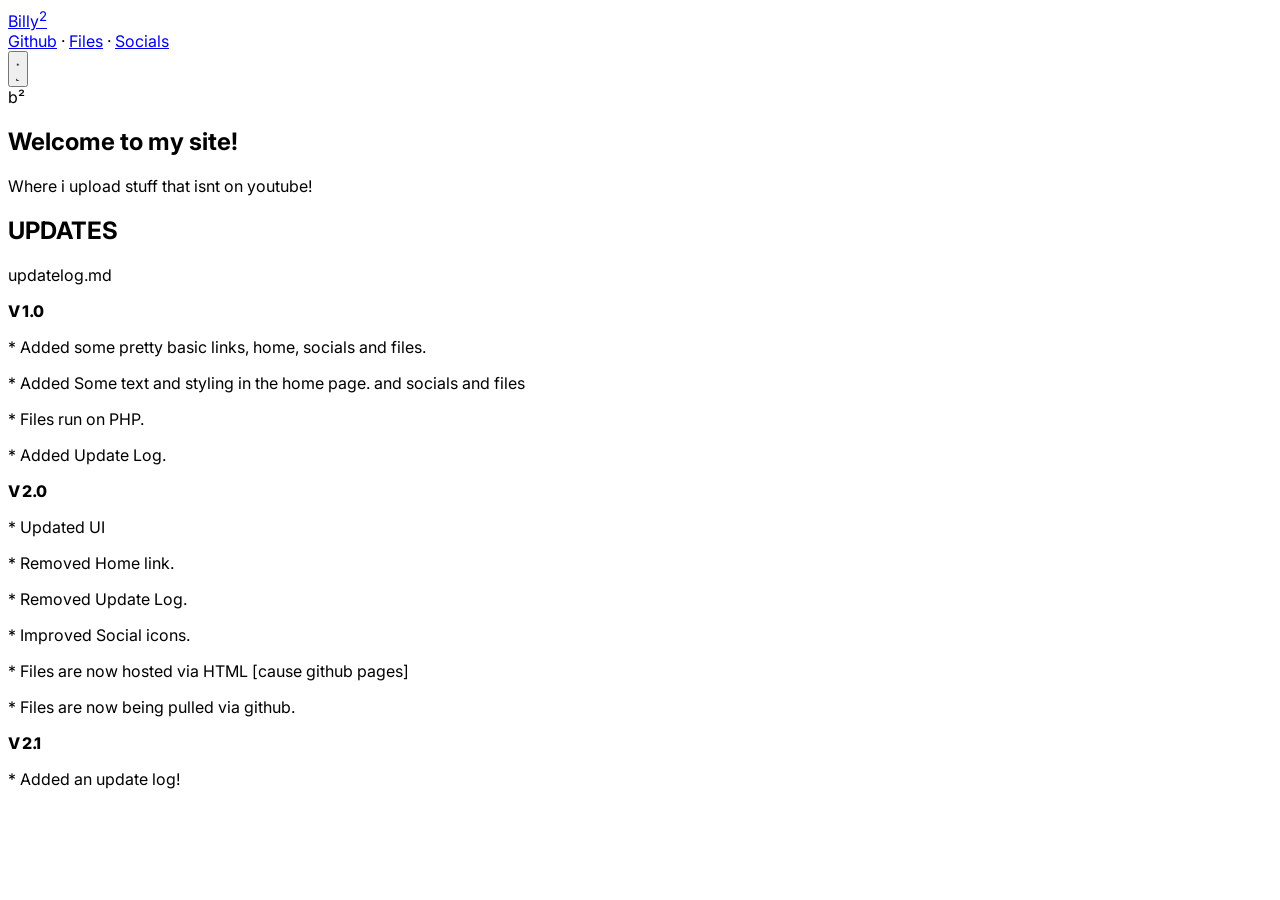
==== index.html @ 7a4f821d "Update index.html with structural changes and comments Refactor HTML structure and improve comments " ====
<!DOCTYPE html>
<html lang="en" class="dark">
<head>
  <meta charset="UTF-8">
  <meta name="viewport" content="width=device-width, initial-scale=1.0">
  <title>Billy² · Home</title>
  <link rel="preconnect" href="https://fonts.googleapis.com">
  <link rel="preconnect" href="https://fonts.gstatic.com" crossorigin>
  <link href="https://fonts.googleapis.com/css2?family=Inter:wght@400;500;600;700;800;900&display=swap" rel="stylesheet">
  <script src="https://cdn.tailwindcss.com"></script>
  <script>
    tailwind.config = {
      darkMode: 'class'
    }
  </script>
  <script src="https://cdn.jsdelivr.net/npm/marked/marked.min.js"></script>
  <style>
    body {
      font-family: 'Inter', system-ui, -apple-system, sans-serif;
    }
    .nav-link {
      transition: opacity 0.2s ease;
    }
    .nav-link:hover {
      opacity: 0.75;
      text-decoration: underline;
    }
    .md-content h1, .md-content h2, .md-content h3 {
      font-weight: 800;
      letter-spacing: -0.025em;
      margin-top: 1rem;
      margin-bottom: 0.375rem;
    }
    .md-content h1 { font-size: 1.125rem; }
    .md-content h2 { font-size: 1rem; }
    .md-content ul {
      list-style-type: disc;
      padding-left: 1.25rem;
      margin-top: 0.25rem;
      margin-bottom: 0.75rem;
    }
    .md-content li {
      margin-bottom: 0.25rem;
      font-size: 0.875rem;
      line-height: 1.5;
    }
  </style>
</head>
<body class="min-h-screen flex flex-col bg-white text-black dark:bg-[#0d0f12] dark:text-white transition-colors duration-200 antialiased">
  
  <!-- Header / Top Bar -->
  <header class="w-full bg-black text-white px-4 sm:px-8 py-2.5 flex flex-row justify-between items-center border-b border-zinc-800 shrink-0 select-none sticky top-0 z-50">
    <a href="https://nottheogbilly.qzz.io/" class="text-2xl sm:text-3xl font-black tracking-tight text-white hover:opacity-90 transition-opacity flex items-center">
      Billy<sup class="text-base sm:text-lg font-bold ml-0.5">2</sup>
    </a>
    <div class="flex items-center space-x-3 sm:space-x-4">
      <nav class="flex items-center space-x-2 sm:space-x-3 text-lg sm:text-xl font-normal text-white">
        <a href="https://github.com/nottheogbilly" target="_blank" rel="noopener noreferrer" class="nav-link">Github</a>
        <span class="text-zinc-500 select-none">·</span>
        <a href="https://nottheogbilly.qzz.io/files" class="nav-link">Files</a>
        <span class="text-zinc-500 select-none">·</span>
        <a href="https://nottheogbilly.qzz.io/socials" class="nav-link">Socials</a>
      </nav>

      <!-- Theme Toggle Button -->
      <button id="theme-toggle" type="button" aria-label="Toggle Theme" class="p-1.5 rounded-lg text-gray-300 hover:text-white hover:bg-zinc-800 focus:outline-none transition-colors">
        <svg id="theme-toggle-light-icon" class="w-5 h-5" fill="currentColor" viewBox="0 0 20 20">
          <path d="M10 2a1 1 0 011 1v1a1 1 0 11-2 0V3a1 1 0 011-1zm4 8a4 4 0 11-8 0 4 4 0 018 0zm-.464 4.95l.707.707a1 1 0 001.414-1.414l-.707-.707a1 1 0 00-1.414 1.414zm2.12-10.607a1 1 0 010 1.414l-.706.707a1 1 0 11-1.414-1.414l.707-.707a1 1 0 011.414 0zM17 11a1 1 0 100-2h-1a1 1 0 100 2h1zm-7 4a1 1 0 011 1v1a1 1 0 11-2 0v-1a1 1 0 011-1zM5.05 6.464A1 1 0 106.465 5.05l-.708-.707a1 1 0 00-1.414 1.414l.707.707zm1.414 8.486l-.707.707a1 1 0 01-1.414-1.414l.707-.707a1 1 0 011.414 1.414zM4 11a1 1 0 100-2H3a1 1 0 100 2h1z" fill-rule="evenodd" clip-rule="evenodd"></path>
        </svg>
        <svg id="theme-toggle-dark-icon" class="hidden w-5 h-5" fill="currentColor" viewBox="0 0 20 20">
          <path d="M17.293 13.293A8 8 0 016.707 2.707a8.001 8.001 0 1010.586 10.586z"></path>
        </svg>
      </button>
    </div>
  </header>

  <!-- Main Content Layout -->
  <main class="w-full max-w-7xl mx-auto flex-grow px-6 sm:px-12 py-10 sm:py-16">
    <div class="flex flex-col lg:flex-row items-start gap-10 lg:gap-12">
      
      <!-- LEFT: Hero Section -->
      <section class="w-full lg:w-1/2 flex flex-col justify-start">
        <div class="flex flex-col items-start gap-6">
          <div class="w-28 h-28 sm:w-36 sm:h-36 rounded-full border-4 border-[#3b82f6] flex items-center justify-center bg-[#1a1d24] text-white font-bold text-3xl shrink-0 overflow-hidden shadow-lg">
            <img
               src="https://nottheogbilly.qzz.io/assets/pfp.png"
               alt="Billy²"
               class="w-full h-full object-cover"
               onerror="this.style.display='none'; document.getElementById('avatar-fallback').classList.remove('hidden');"
            />
            <span id="avatar-fallback" class="hidden text-3xl font-black">b²</span>
          </div>
          
          <div>
            <h1 class="text-4xl sm:text-5xl lg:text-6xl font-black tracking-tight text-black dark:text-white mb-3 leading-tight">
              Welcome to my site!
            </h1>
            <p class="text-lg sm:text-xl text-gray-600 dark:text-gray-400 font-normal leading-relaxed">
              Where i upload stuff that isnt on youtube!
            </p>
          </div>
        </div>
      </section>

      <!-- RIGHT: Updates Box -->
      <aside class="w-full lg:w-1/2">
        <div class="p-5 sm:p-6 rounded-xl bg-gray-50 dark:bg-[#12141a] border border-black/10 dark:border-white/10 shadow-sm">
          <div class="flex items-center justify-between pb-3 mb-3 border-b border-black/10 dark:border-white/10">
            <h2 class="text-xs font-extrabold text-black dark:text-white uppercase tracking-wider">
              UPDATES
            </h2>
            <span class="text-[11px] text-gray-400 font-mono opacity-60">updatelog.md</span>
          </div>

          <!-- Dynamic Content -->
          <div id="updatelog-container" class="md-content text-gray-600 dark:text-gray-300 max-h-[480px] overflow-y-auto pr-2">
            <div class="flex items-center gap-2 text-xs text-gray-400 py-4">
              <div class="w-3.5 h-3.5 border-2 border-blue-500 border-t-transparent rounded-full animate-spin"></div>
              Loading updates...
            </div>
          </div>
        </div>
      </aside>

    </div>
  </main>

  <script>
    // Theme toggle initialization
    const themeToggleBtn = document.getElementById('theme-toggle');
    const darkIcon = document.getElementById('theme-toggle-dark-icon');
    const lightIcon = document.getElementById('theme-toggle-light-icon');

    const savedTheme = localStorage.getItem('color-theme');
    const isDark = savedTheme === 'dark' || (!savedTheme);

    if (isDark) {
      document.documentElement.classList.add('dark');
      lightIcon.classList.remove('hidden');
      darkIcon.classList.add('hidden');
    } else {
      document.documentElement.classList.remove('dark');
      darkIcon.classList.remove('hidden');
      lightIcon.classList.add('hidden');
    }

    themeToggleBtn.addEventListener('click', function() {
      if (document.documentElement.classList.contains('dark')) {
        document.documentElement.classList.remove('dark');
        localStorage.setItem('color-theme', 'light');
        lightIcon.classList.add('hidden');
        darkIcon.classList.remove('hidden');
      } else {
        document.documentElement.classList.add('dark');
        localStorage.setItem('color-theme', 'dark');
        darkIcon.classList.add('hidden');
        lightIcon.classList.remove('hidden');
      }
    });

    // Custom format parser for markdown headings & bulleted items
    function renderCustomLog(text) {
      const lines = text.split('\n');
      let html = '<div class="space-y-4">';
      let inList = false;

      lines.forEach(line => {
        const trimmed = line.trim();
        if (trimmed.startsWith('# ')) {
          if (inList) {
            html += '</ul>';
            inList = false;
          }
          html += `<h2 class="text-base font-bold text-black dark:text-white mt-4 mb-2">${trimmed.substring(2)}</h2>`;
        } else if (trimmed.startsWith('--')) {
          if (!inList) {
            html += '<ul class="list-disc pl-5 space-y-1 text-sm text-gray-600 dark:text-gray-400">';
            inList = true;
          }
          html += `<li>${trimmed.substring(2).trim()}</li>`;
        } else if (trimmed) {
          if (inList) {
            html += '</ul>';
            inList = false;
          }
          html += `<p class="text-sm text-gray-600 dark:text-gray-400 mb-2">${trimmed}</p>`;
        }
      });

      if (inList) {
        html += '</ul>';
      }
      html += '</div>';
      return html;
    }

    // Dynamic Markdown Fetcher with local & remote fallback
    async function fetchUpdateLog() {
      const container = document.getElementById('updatelog-container');
      const endpoints = [
        'https://nottheogbilly.qzz.io/assets/updatelog.md',
        'assets/updatelog.md',
        'https://raw.githubusercontent.com/nottheogbilly/nottheogbilly.github.io/main/assets/updatelog.md'
      ];

      let markdownText = null;

      for (const url of endpoints) {
        try {
          const res = await fetch(url);
          if (res.ok) {
            markdownText = await res.text();
            break;
          }
        } catch (e) {
          // Fallback to next endpoint
        }
      }

      const defaultMarkdown = `# it didnt load, contact **billy@nottheogbilly.qzz.io to fix it.`;

      const contentToRender = markdownText || defaultMarkdown;
      container.innerHTML = renderCustomLog(contentToRender);
    }

    fetchUpdateLog();
  </script>
</body>
</html>
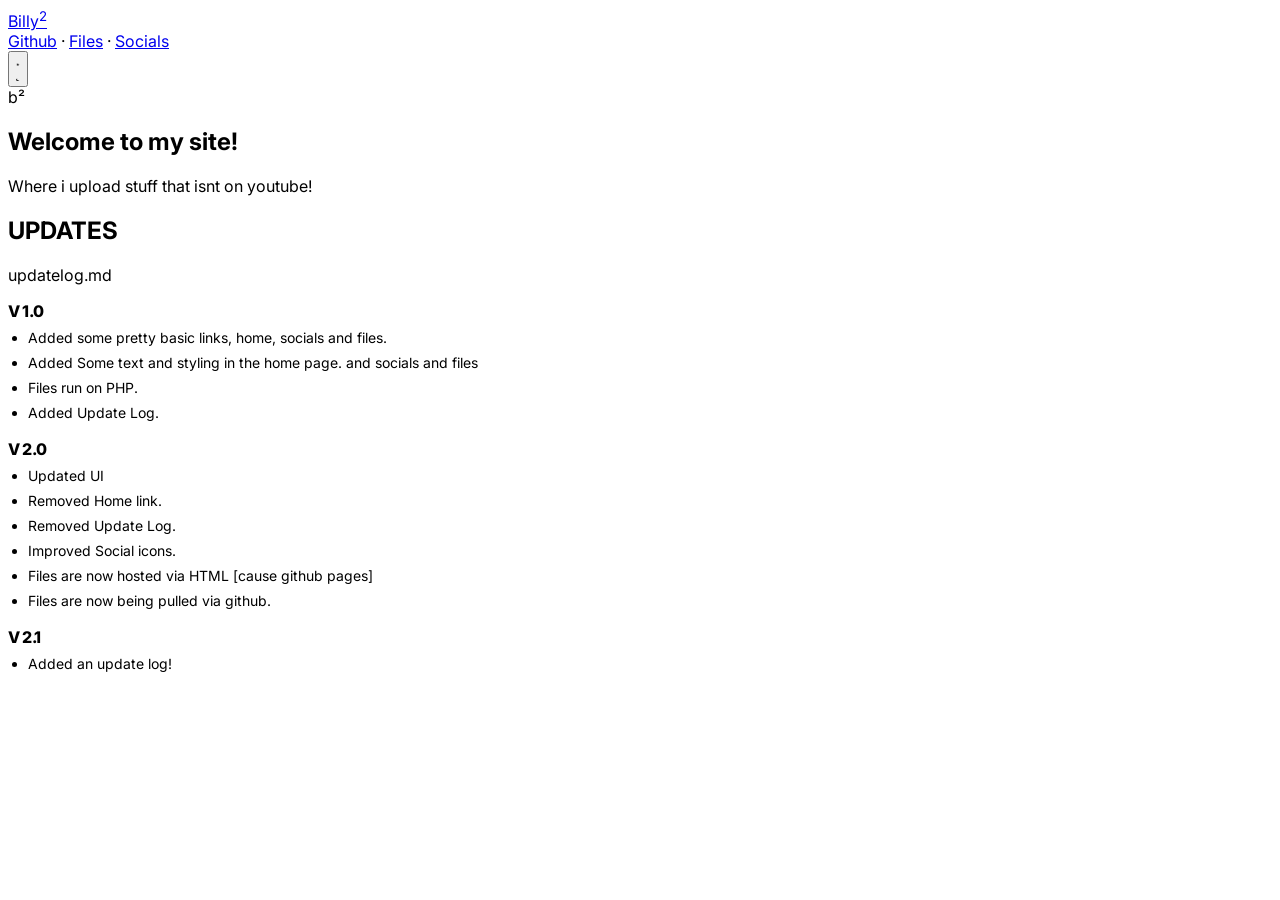
==== commit 4c82c119: "Refactor layout and update bullet list parser" ====
--- a/index.html
+++ b/index.html
@@ -75,35 +75,33 @@
   </header>
 
   <!-- Main Content Layout -->
-  <main class="w-full max-w-7xl mx-auto flex-grow px-6 sm:px-12 py-10 sm:py-16">
-    <div class="flex flex-col lg:flex-row items-start gap-10 lg:gap-12">
+  <main class="w-full max-w-[1500px] mx-auto flex-grow px-6 sm:px-12 py-10 sm:py-16">
+    <div class="flex flex-col lg:flex-row justify-between items-start gap-12 lg:gap-16">
       
-      <!-- LEFT: Hero Section -->
-      <section class="w-full lg:w-1/2 flex flex-col justify-start">
-        <div class="flex flex-col items-start gap-6">
-          <div class="w-28 h-28 sm:w-36 sm:h-36 rounded-full border-4 border-[#3b82f6] flex items-center justify-center bg-[#1a1d24] text-white font-bold text-3xl shrink-0 overflow-hidden shadow-lg">
-            <img
-               src="https://nottheogbilly.qzz.io/assets/pfp.png"
-               alt="Billy²"
-               class="w-full h-full object-cover"
-               onerror="this.style.display='none'; document.getElementById('avatar-fallback').classList.remove('hidden');"
-            />
-            <span id="avatar-fallback" class="hidden text-3xl font-black">b²</span>
-          </div>
-          
-          <div>
-            <h1 class="text-4xl sm:text-5xl lg:text-6xl font-black tracking-tight text-black dark:text-white mb-3 leading-tight">
-              Welcome to my site!
-            </h1>
-            <p class="text-lg sm:text-xl text-gray-600 dark:text-gray-400 font-normal leading-relaxed">
-              Where i upload stuff that isnt on youtube!
-            </p>
-          </div>
+      <!-- LEFT: Hero Section (Fixed Side-by-side Layout) -->
+      <section class="w-full lg:w-7/12 flex flex-col sm:flex-row items-start sm:items-center gap-6 sm:gap-8 shrink-0">
+        <div class="w-28 h-28 sm:w-36 sm:h-36 rounded-full border-4 border-[#3b82f6] flex items-center justify-center bg-[#1a1d24] text-white font-bold text-3xl shrink-0 overflow-hidden shadow-lg">
+          <img
+             src="https://nottheogbilly.qzz.io/assets/pfp.png"
+             alt="Billy²"
+             class="w-full h-full object-cover"
+             onerror="this.style.display='none'; document.getElementById('avatar-fallback').classList.remove('hidden');"
+          />
+          <span id="avatar-fallback" class="hidden text-3xl font-black">b²</span>
+        </div>
+        
+        <div class="flex flex-col justify-center">
+          <h1 class="text-4xl sm:text-5xl lg:text-6xl font-black tracking-tight text-black dark:text-white mb-2 leading-tight">
+            Welcome to my site!
+          </h1>
+          <p class="text-lg sm:text-xl text-gray-600 dark:text-gray-400 font-normal leading-relaxed">
+            Where i upload stuff that isnt on youtube!
+          </p>
         </div>
       </section>
 
-      <!-- RIGHT: Updates Box -->
-      <aside class="w-full lg:w-1/2">
+      <!-- RIGHT: Updates Box (Pushed to the corner) -->
+      <aside class="w-full lg:w-4/12 ml-auto">
         <div class="p-5 sm:p-6 rounded-xl bg-gray-50 dark:bg-[#12141a] border border-black/10 dark:border-white/10 shadow-sm">
           <div class="flex items-center justify-between pb-3 mb-3 border-b border-black/10 dark:border-white/10">
             <h2 class="text-xs font-extrabold text-black dark:text-white uppercase tracking-wider">
@@ -158,7 +156,7 @@
       }
     });
 
-    // Custom format parser for markdown headings & bulleted items
+    // Custom format parser supporting both -- and * bullet formats
     function renderCustomLog(text) {
       const lines = text.split('\n');
       let html = '<div class="space-y-4">';
@@ -172,12 +170,13 @@
             inList = false;
           }
           html += `<h2 class="text-base font-bold text-black dark:text-white mt-4 mb-2">${trimmed.substring(2)}</h2>`;
-        } else if (trimmed.startsWith('--')) {
+        } else if (trimmed.startsWith('--') || trimmed.startsWith('* ')) {
           if (!inList) {
             html += '<ul class="list-disc pl-5 space-y-1 text-sm text-gray-600 dark:text-gray-400">';
             inList = true;
           }
-          html += `<li>${trimmed.substring(2).trim()}</li>`;
+          const bulletText = trimmed.startsWith('--') ? trimmed.substring(2).trim() : trimmed.substring(2).trim();
+          html += `<li>${bulletText}</li>`;
         } else if (trimmed) {
           if (inList) {
             html += '</ul>';
@@ -194,7 +193,7 @@
       return html;
     }
 
-    // Dynamic Markdown Fetcher with local & remote fallback
+    // Dynamic Markdown Fetcher
     async function fetchUpdateLog() {
       const container = document.getElementById('updatelog-container');
       const endpoints = [
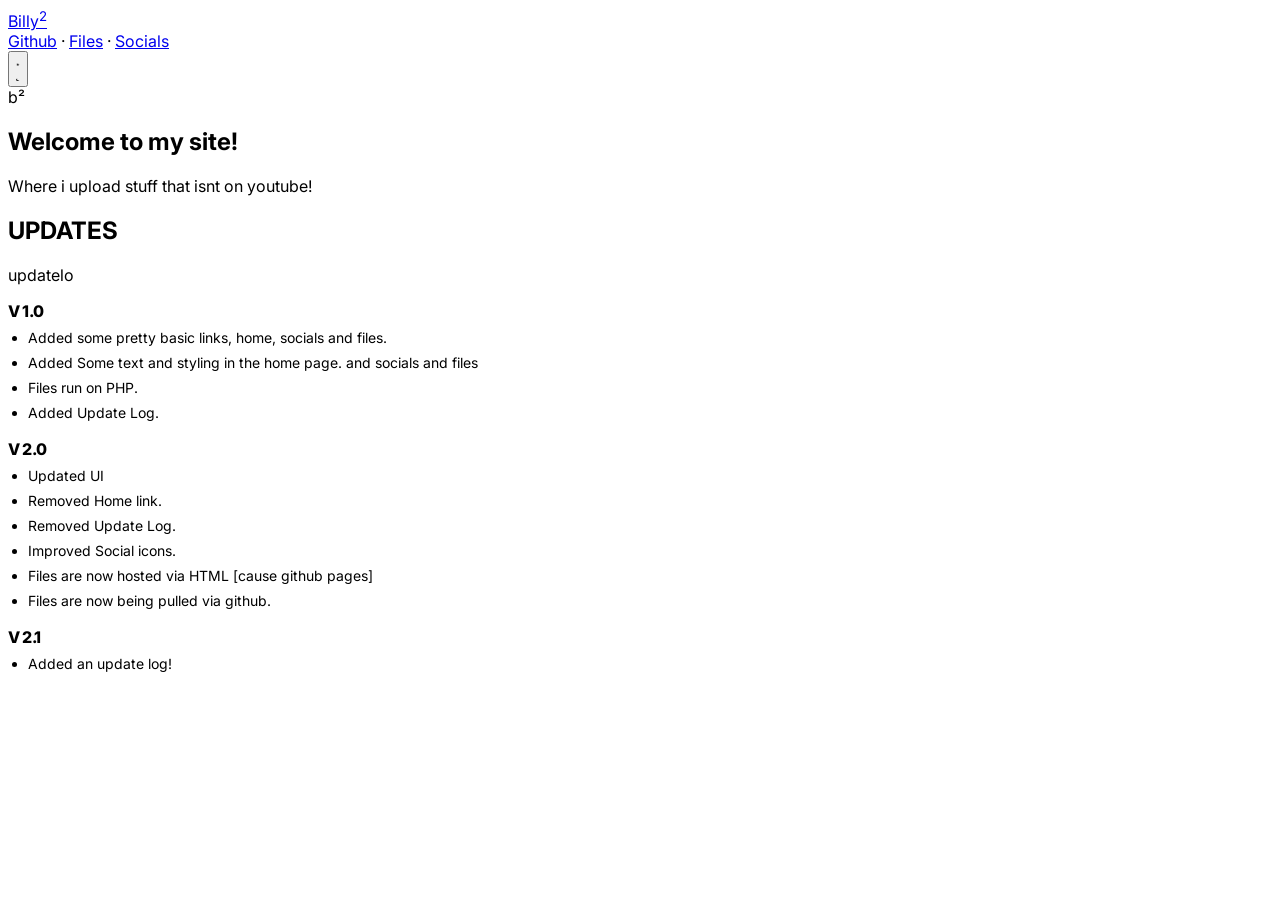
==== commit 9bc34c0b: "Fix typo in updates section of index.html" ====
--- a/index.html
+++ b/index.html
@@ -107,7 +107,7 @@
             <h2 class="text-xs font-extrabold text-black dark:text-white uppercase tracking-wider">
               UPDATES
             </h2>
-            <span class="text-[11px] text-gray-400 font-mono opacity-60">updatelog.md</span>
+            <span class="text-[11px] text-gray-400 font-mono opacity-60">updatelo</span>
           </div>
 
           <!-- Dynamic Content -->
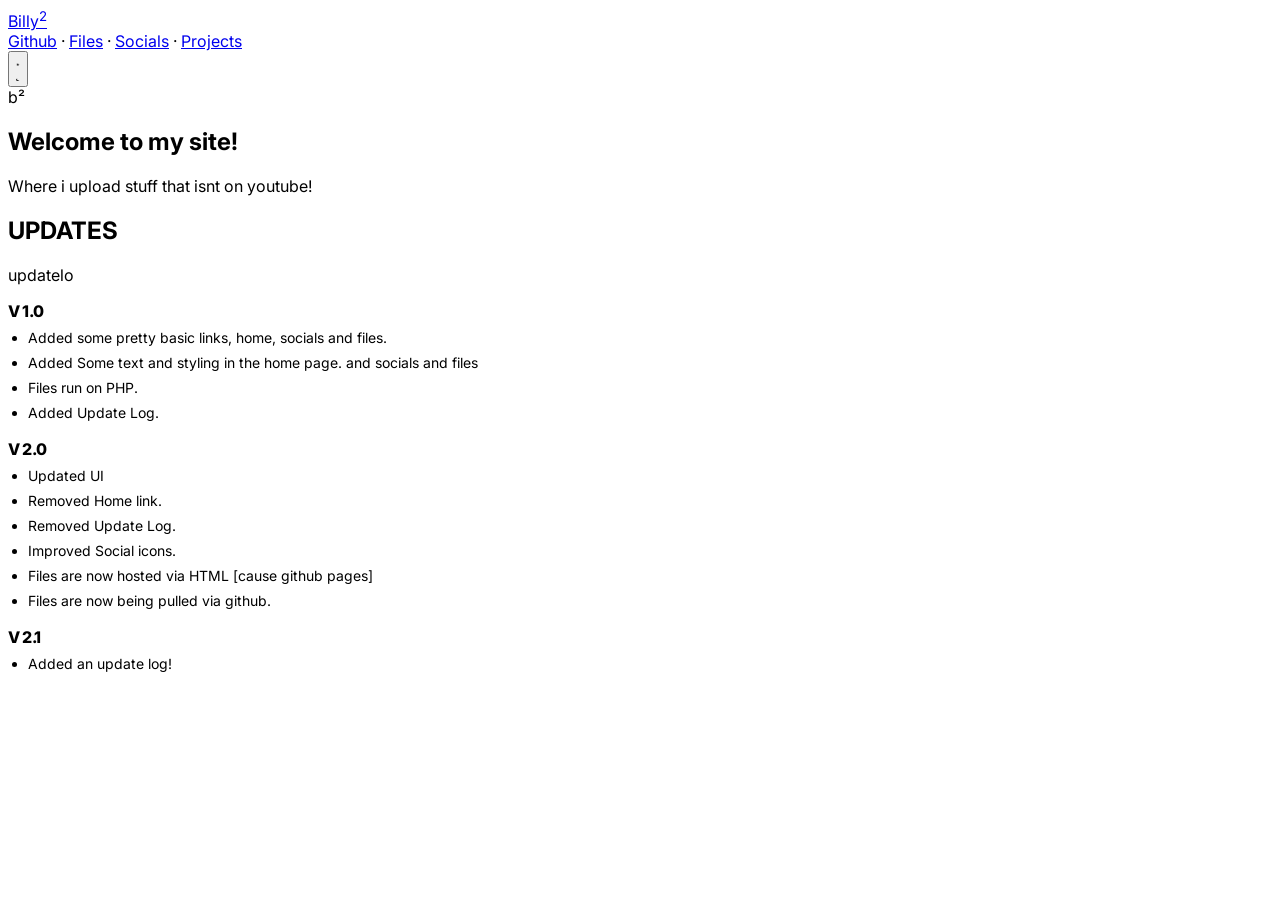
==== commit a215fa4d: "Add Projects navigation" ====
--- a/index.html
+++ b/index.html
@@ -60,6 +60,8 @@
         <a href="https://nottheogbilly.qzz.io/files" class="nav-link">Files</a>
         <span class="text-zinc-500 select-none">·</span>
         <a href="https://nottheogbilly.qzz.io/socials" class="nav-link">Socials</a>
+        <span class="text-zinc-500 select-none">·</span>
+        <a href="https://nottheogbilly.qzz.io/projects" class="nav-link">Projects</a>
       </nav>
 
       <!-- Theme Toggle Button -->
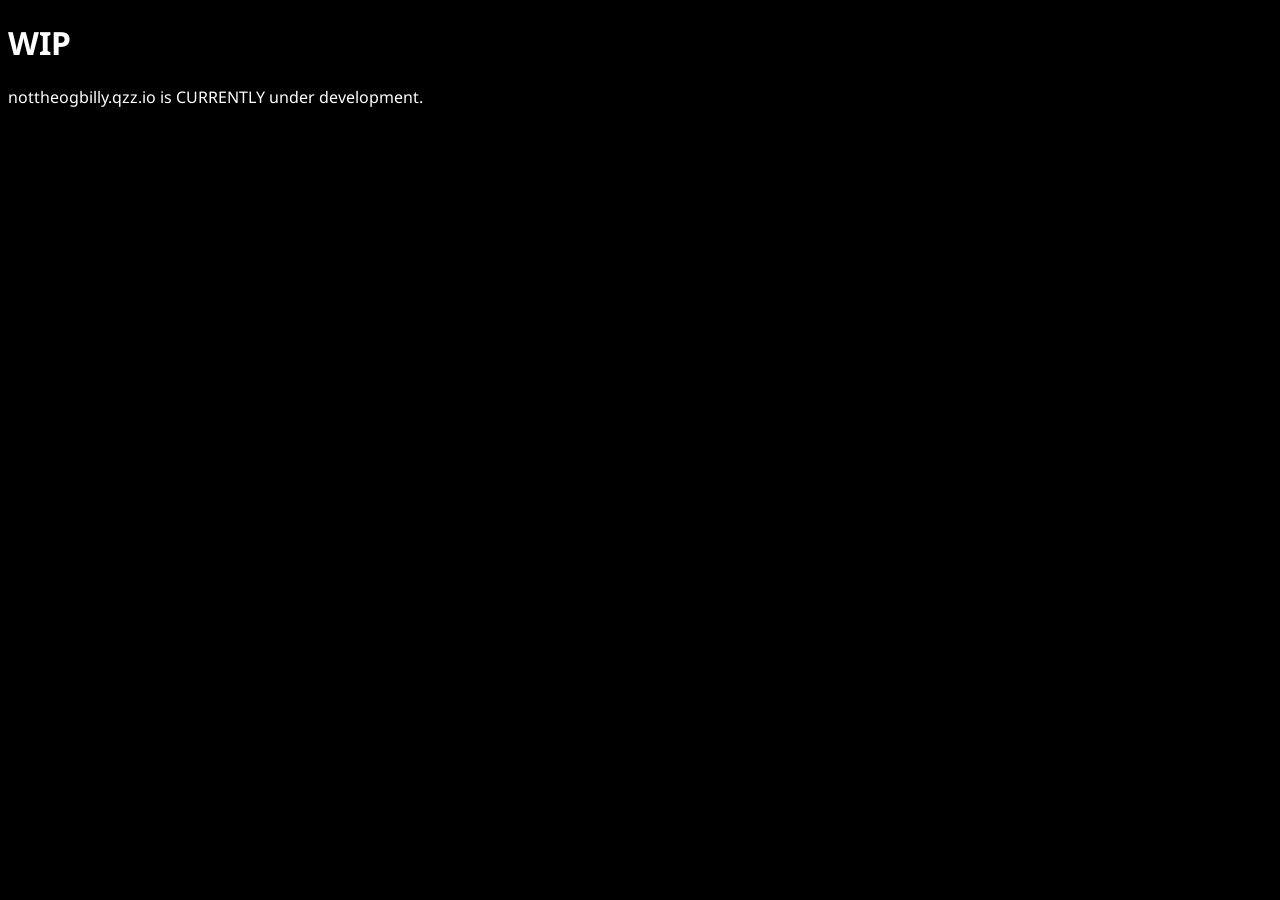
==== commit 4b2f36cd: "WIP" ====
--- a/index.html
+++ b/index.html
@@ -1,230 +1,16 @@
 <!DOCTYPE html>
-<html lang="en" class="dark">
+<html>
 <head>
-  <meta charset="UTF-8">
-  <meta name="viewport" content="width=device-width, initial-scale=1.0">
-  <title>Billy² · Home</title>
-  <link rel="preconnect" href="https://fonts.googleapis.com">
-  <link rel="preconnect" href="https://fonts.gstatic.com" crossorigin>
-  <link href="https://fonts.googleapis.com/css2?family=Inter:wght@400;500;600;700;800;900&display=swap" rel="stylesheet">
-  <script src="https://cdn.tailwindcss.com"></script>
-  <script>
-    tailwind.config = {
-      darkMode: 'class'
-    }
-  </script>
-  <script src="https://cdn.jsdelivr.net/npm/marked/marked.min.js"></script>
-  <style>
-    body {
-      font-family: 'Inter', system-ui, -apple-system, sans-serif;
-    }
-    .nav-link {
-      transition: opacity 0.2s ease;
-    }
-    .nav-link:hover {
-      opacity: 0.75;
-      text-decoration: underline;
-    }
-    .md-content h1, .md-content h2, .md-content h3 {
-      font-weight: 800;
-      letter-spacing: -0.025em;
-      margin-top: 1rem;
-      margin-bottom: 0.375rem;
-    }
-    .md-content h1 { font-size: 1.125rem; }
-    .md-content h2 { font-size: 1rem; }
-    .md-content ul {
-      list-style-type: disc;
-      padding-left: 1.25rem;
-      margin-top: 0.25rem;
-      margin-bottom: 0.75rem;
-    }
-    .md-content li {
-      margin-bottom: 0.25rem;
-      font-size: 0.875rem;
-      line-height: 1.5;
-    }
-  </style>
+	<meta charset="utf-8">
+	<meta name="viewport" content="width=device-width, initial-scale=1">
+	<link rel="preconnect" href="https://fonts.googleapis.com">
+	<link rel="preconnect" href="https://fonts.gstatic.com" crossorigin>
+	<link href="https://fonts.googleapis.com/css2?family=Noto+Sans:ital@0;1&display=swap" rel="stylesheet">
+	<link rel="stylesheet" href="style.css">
+	<title>WIP</title>
 </head>
-<body class="min-h-screen flex flex-col bg-white text-black dark:bg-[#0d0f12] dark:text-white transition-colors duration-200 antialiased">
-  
-  <!-- Header / Top Bar -->
-  <header class="w-full bg-black text-white px-4 sm:px-8 py-2.5 flex flex-row justify-between items-center border-b border-zinc-800 shrink-0 select-none sticky top-0 z-50">
-    <a href="https://nottheogbilly.qzz.io/" class="text-2xl sm:text-3xl font-black tracking-tight text-white hover:opacity-90 transition-opacity flex items-center">
-      Billy<sup class="text-base sm:text-lg font-bold ml-0.5">2</sup>
-    </a>
-    <div class="flex items-center space-x-3 sm:space-x-4">
-      <nav class="flex items-center space-x-2 sm:space-x-3 text-lg sm:text-xl font-normal text-white">
-        <a href="https://github.com/nottheogbilly" target="_blank" rel="noopener noreferrer" class="nav-link">Github</a>
-        <span class="text-zinc-500 select-none">·</span>
-        <a href="https://nottheogbilly.qzz.io/files" class="nav-link">Files</a>
-        <span class="text-zinc-500 select-none">·</span>
-        <a href="https://nottheogbilly.qzz.io/socials" class="nav-link">Socials</a>
-        <span class="text-zinc-500 select-none">·</span>
-        <a href="https://nottheogbilly.qzz.io/projects" class="nav-link">Projects</a>
-      </nav>
-
-      <!-- Theme Toggle Button -->
-      <button id="theme-toggle" type="button" aria-label="Toggle Theme" class="p-1.5 rounded-lg text-gray-300 hover:text-white hover:bg-zinc-800 focus:outline-none transition-colors">
-        <svg id="theme-toggle-light-icon" class="w-5 h-5" fill="currentColor" viewBox="0 0 20 20">
-          <path d="M10 2a1 1 0 011 1v1a1 1 0 11-2 0V3a1 1 0 011-1zm4 8a4 4 0 11-8 0 4 4 0 018 0zm-.464 4.95l.707.707a1 1 0 001.414-1.414l-.707-.707a1 1 0 00-1.414 1.414zm2.12-10.607a1 1 0 010 1.414l-.706.707a1 1 0 11-1.414-1.414l.707-.707a1 1 0 011.414 0zM17 11a1 1 0 100-2h-1a1 1 0 100 2h1zm-7 4a1 1 0 011 1v1a1 1 0 11-2 0v-1a1 1 0 011-1zM5.05 6.464A1 1 0 106.465 5.05l-.708-.707a1 1 0 00-1.414 1.414l.707.707zm1.414 8.486l-.707.707a1 1 0 01-1.414-1.414l.707-.707a1 1 0 011.414 1.414zM4 11a1 1 0 100-2H3a1 1 0 100 2h1z" fill-rule="evenodd" clip-rule="evenodd"></path>
-        </svg>
-        <svg id="theme-toggle-dark-icon" class="hidden w-5 h-5" fill="currentColor" viewBox="0 0 20 20">
-          <path d="M17.293 13.293A8 8 0 016.707 2.707a8.001 8.001 0 1010.586 10.586z"></path>
-        </svg>
-      </button>
-    </div>
-  </header>
-
-  <!-- Main Content Layout -->
-  <main class="w-full max-w-[1500px] mx-auto flex-grow px-6 sm:px-12 py-10 sm:py-16">
-    <div class="flex flex-col lg:flex-row justify-between items-start gap-12 lg:gap-16">
-      
-      <!-- LEFT: Hero Section (Fixed Side-by-side Layout) -->
-      <section class="w-full lg:w-7/12 flex flex-col sm:flex-row items-start sm:items-center gap-6 sm:gap-8 shrink-0">
-        <div class="w-28 h-28 sm:w-36 sm:h-36 rounded-full border-4 border-[#3b82f6] flex items-center justify-center bg-[#1a1d24] text-white font-bold text-3xl shrink-0 overflow-hidden shadow-lg">
-          <img
-             src="https://nottheogbilly.qzz.io/assets/pfp.png"
-             alt="Billy²"
-             class="w-full h-full object-cover"
-             onerror="this.style.display='none'; document.getElementById('avatar-fallback').classList.remove('hidden');"
-          />
-          <span id="avatar-fallback" class="hidden text-3xl font-black">b²</span>
-        </div>
-        
-        <div class="flex flex-col justify-center">
-          <h1 class="text-4xl sm:text-5xl lg:text-6xl font-black tracking-tight text-black dark:text-white mb-2 leading-tight">
-            Welcome to my site!
-          </h1>
-          <p class="text-lg sm:text-xl text-gray-600 dark:text-gray-400 font-normal leading-relaxed">
-            Where i upload stuff that isnt on youtube!
-          </p>
-        </div>
-      </section>
-
-      <!-- RIGHT: Updates Box (Pushed to the corner) -->
-      <aside class="w-full lg:w-4/12 ml-auto">
-        <div class="p-5 sm:p-6 rounded-xl bg-gray-50 dark:bg-[#12141a] border border-black/10 dark:border-white/10 shadow-sm">
-          <div class="flex items-center justify-between pb-3 mb-3 border-b border-black/10 dark:border-white/10">
-            <h2 class="text-xs font-extrabold text-black dark:text-white uppercase tracking-wider">
-              UPDATES
-            </h2>
-            <span class="text-[11px] text-gray-400 font-mono opacity-60">updatelo</span>
-          </div>
-
-          <!-- Dynamic Content -->
-          <div id="updatelog-container" class="md-content text-gray-600 dark:text-gray-300 max-h-[480px] overflow-y-auto pr-2">
-            <div class="flex items-center gap-2 text-xs text-gray-400 py-4">
-              <div class="w-3.5 h-3.5 border-2 border-blue-500 border-t-transparent rounded-full animate-spin"></div>
-              Loading updates...
-            </div>
-          </div>
-        </div>
-      </aside>
-
-    </div>
-  </main>
-
-  <script>
-    // Theme toggle initialization
-    const themeToggleBtn = document.getElementById('theme-toggle');
-    const darkIcon = document.getElementById('theme-toggle-dark-icon');
-    const lightIcon = document.getElementById('theme-toggle-light-icon');
-
-    const savedTheme = localStorage.getItem('color-theme');
-    const isDark = savedTheme === 'dark' || (!savedTheme);
-
-    if (isDark) {
-      document.documentElement.classList.add('dark');
-      lightIcon.classList.remove('hidden');
-      darkIcon.classList.add('hidden');
-    } else {
-      document.documentElement.classList.remove('dark');
-      darkIcon.classList.remove('hidden');
-      lightIcon.classList.add('hidden');
-    }
-
-    themeToggleBtn.addEventListener('click', function() {
-      if (document.documentElement.classList.contains('dark')) {
-        document.documentElement.classList.remove('dark');
-        localStorage.setItem('color-theme', 'light');
-        lightIcon.classList.add('hidden');
-        darkIcon.classList.remove('hidden');
-      } else {
-        document.documentElement.classList.add('dark');
-        localStorage.setItem('color-theme', 'dark');
-        darkIcon.classList.add('hidden');
-        lightIcon.classList.remove('hidden');
-      }
-    });
-
-    // Custom format parser supporting both -- and * bullet formats
-    function renderCustomLog(text) {
-      const lines = text.split('\n');
-      let html = '<div class="space-y-4">';
-      let inList = false;
-
-      lines.forEach(line => {
-        const trimmed = line.trim();
-        if (trimmed.startsWith('# ')) {
-          if (inList) {
-            html += '</ul>';
-            inList = false;
-          }
-          html += `<h2 class="text-base font-bold text-black dark:text-white mt-4 mb-2">${trimmed.substring(2)}</h2>`;
-        } else if (trimmed.startsWith('--') || trimmed.startsWith('* ')) {
-          if (!inList) {
-            html += '<ul class="list-disc pl-5 space-y-1 text-sm text-gray-600 dark:text-gray-400">';
-            inList = true;
-          }
-          const bulletText = trimmed.startsWith('--') ? trimmed.substring(2).trim() : trimmed.substring(2).trim();
-          html += `<li>${bulletText}</li>`;
-        } else if (trimmed) {
-          if (inList) {
-            html += '</ul>';
-            inList = false;
-          }
-          html += `<p class="text-sm text-gray-600 dark:text-gray-400 mb-2">${trimmed}</p>`;
-        }
-      });
-
-      if (inList) {
-        html += '</ul>';
-      }
-      html += '</div>';
-      return html;
-    }
-
-    // Dynamic Markdown Fetcher
-    async function fetchUpdateLog() {
-      const container = document.getElementById('updatelog-container');
-      const endpoints = [
-        'https://nottheogbilly.qzz.io/assets/updatelog.md',
-        'assets/updatelog.md',
-        'https://raw.githubusercontent.com/nottheogbilly/nottheogbilly.github.io/main/assets/updatelog.md'
-      ];
-
-      let markdownText = null;
-
-      for (const url of endpoints) {
-        try {
-          const res = await fetch(url);
-          if (res.ok) {
-            markdownText = await res.text();
-            break;
-          }
-        } catch (e) {
-          // Fallback to next endpoint
-        }
-      }
-
-      const defaultMarkdown = `# it didnt load, contact **billy@nottheogbilly.qzz.io to fix it.`;
-
-      const contentToRender = markdownText || defaultMarkdown;
-      container.innerHTML = renderCustomLog(contentToRender);
-    }
-
-    fetchUpdateLog();
-  </script>
+<body>
+	<h1>WIP</h1>
+	<p>nottheogbilly.qzz.io is CURRENTLY under development.</p>
 </body>
-</html>
+</html>
--- a/style.css
+++ b/style.css
@@ -0,0 +1,10 @@
+body {
+	background-color: black;
+	color: white;
+	font-family: "Noto Sans", sans-serif;
+    font-optical-sizing: auto;
+    font-weight: 400;
+    font-style: normal;
+    font-variation-settings:
+      "wdth" 100;
+}
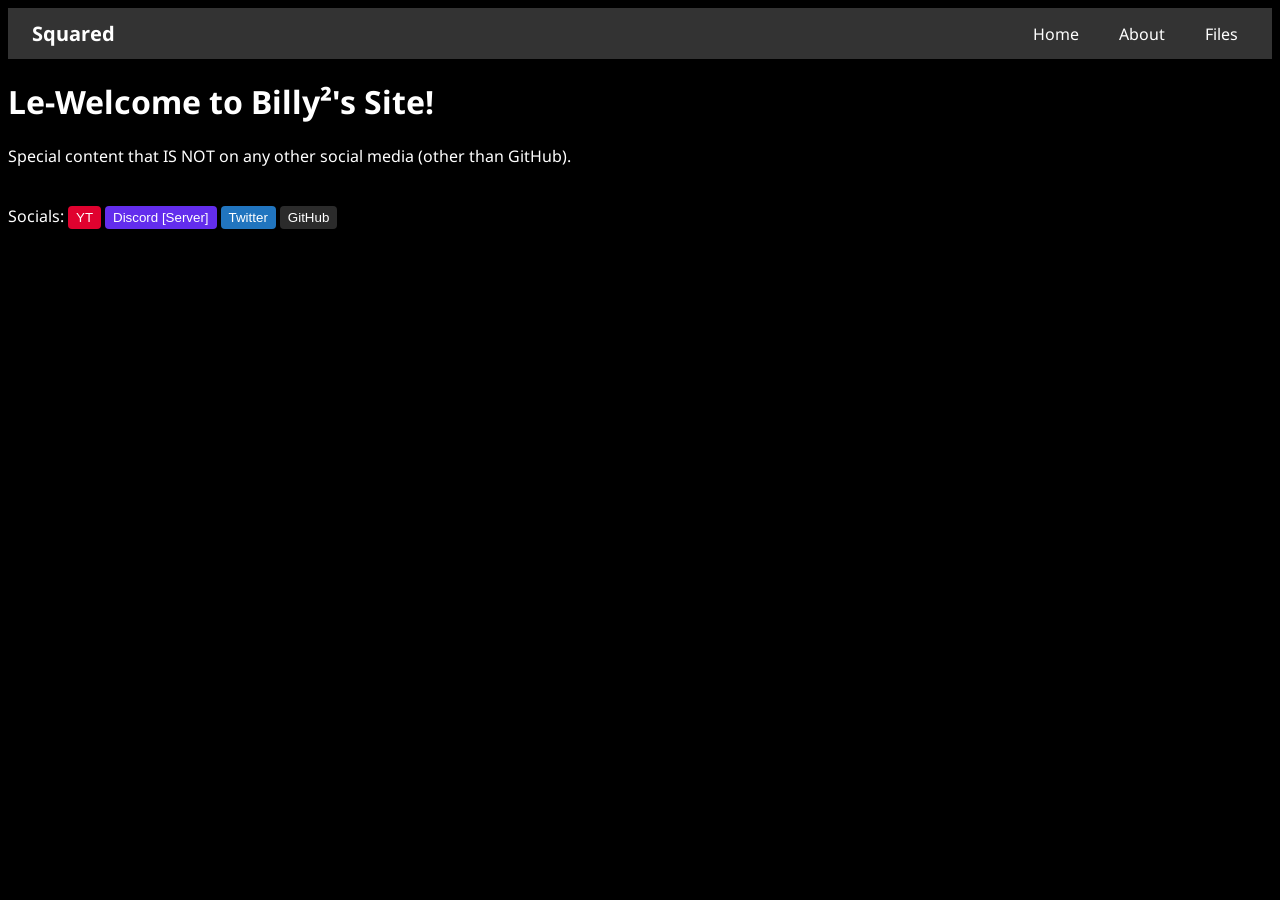
==== commit 21816314: "No actually #### the WIP, introducing Website" ====
--- a/index.html
+++ b/index.html
@@ -1,16 +1,45 @@
 <!DOCTYPE html>
-<html>
+<html lang="en">
 <head>
 	<meta charset="utf-8">
 	<meta name="viewport" content="width=device-width, initial-scale=1">
+
+	<title>Billy² - Home</title>
+	<meta property="og:site_name" content="Billy²" />
+
+	<script type="application/ld+json">
+	{
+		"@context": "https://schema.org",
+		"@type": "WebSite",
+		"name": "Billy²",
+		"alternateName": "BillySquared",
+		"url": "https://nottheogbilly.qzz.io/"
+	}
+	</script>
+
 	<link rel="preconnect" href="https://fonts.googleapis.com">
 	<link rel="preconnect" href="https://fonts.gstatic.com" crossorigin>
 	<link href="https://fonts.googleapis.com/css2?family=Noto+Sans:ital@0;1&display=swap" rel="stylesheet">
 	<link rel="stylesheet" href="style.css">
-	<title>WIP</title>
 </head>
 <body>
-	<h1>WIP</h1>
-	<p>nottheogbilly.qzz.io is CURRENTLY under development.</p>
+	<nav class="navbar">
+  		<a href="index.html" class="logo">Squared</a>
+  			<ul class="nav-links">
+			<li><a href="/">Home</a></li>
+			<li><a href="/about">About</a></li>
+			<li><a href="/files">Files</a></li>
+  			</ul>
+	</nav>
+
+	<h1>Le-Welcome to Billy²'s Site!</h1>
+	<p>Special content that IS NOT on any other social media (other than GitHub).</p>
+
+	<br>
+	<p style="display:inline;">Socials:</p>
+	<a href="https://www.youtube.com/@billyisnotsquared"><button class="yt-button">YT</button></a>
+	<a href="https://discord.gg/4Dxw2tMfkJ"><button class="dc-button">Discord [Server]</button></a>
+	<a href="https://x.com/NotTheOgBilly"><button class="tw-button">Twitter</button></a>
+	<a href="https://github.com/nottheogbilly/"><button class="gh-button">GitHub</button></a>
 </body>
-</html>+</html>
--- a/style.css
+++ b/style.css
@@ -7,4 +7,71 @@
     font-style: normal;
     font-variation-settings:
       "wdth" 100;
+}
+
+.navbar {
+  display: flex;
+  justify-content: space-between;
+  align-items: center;
+  background-color: #333;
+  padding: 12px 24px;
+}
+
+.logo {
+  color: #fff;
+  text-decoration: none;
+  font-size: 1.25rem;
+  font-weight: bold;
+}
+
+.nav-links {
+  list-style: none;
+  display: flex;
+  gap: 20px;
+  margin: 0;
+  padding: 0;
+}
+
+.nav-links a {
+  color: #fff;
+  text-decoration: none;
+  padding: 6px 10px;
+}
+
+.nav-links a:hover {
+  background-color: #555;
+  border-radius: 4px;
+}
+
+.yt-button {
+  border: none;
+  background-color: #e0022f;
+  color: #ffffff;
+  padding: 4px 8px;
+  cursor: pointer;
+  border-radius: 4px;
+}
+.dc-button {
+  border: none;
+  background-color: #632ded;
+  color: #ffffff;
+  padding: 4px 8px;
+  cursor: pointer;
+  border-radius: 4px;
+}
+.tw-button {
+  border: none;
+  background-color: #2175bf;
+  color: #ffffff;
+  padding: 4px 8px;
+  cursor: pointer;
+  border-radius: 4px;
+}
+.gh-button {
+  border: none;
+  background-color: #2b2b2b;
+  color: #ffffff;
+  padding: 4px 8px;
+  cursor: pointer;
+  border-radius: 4px;
 }
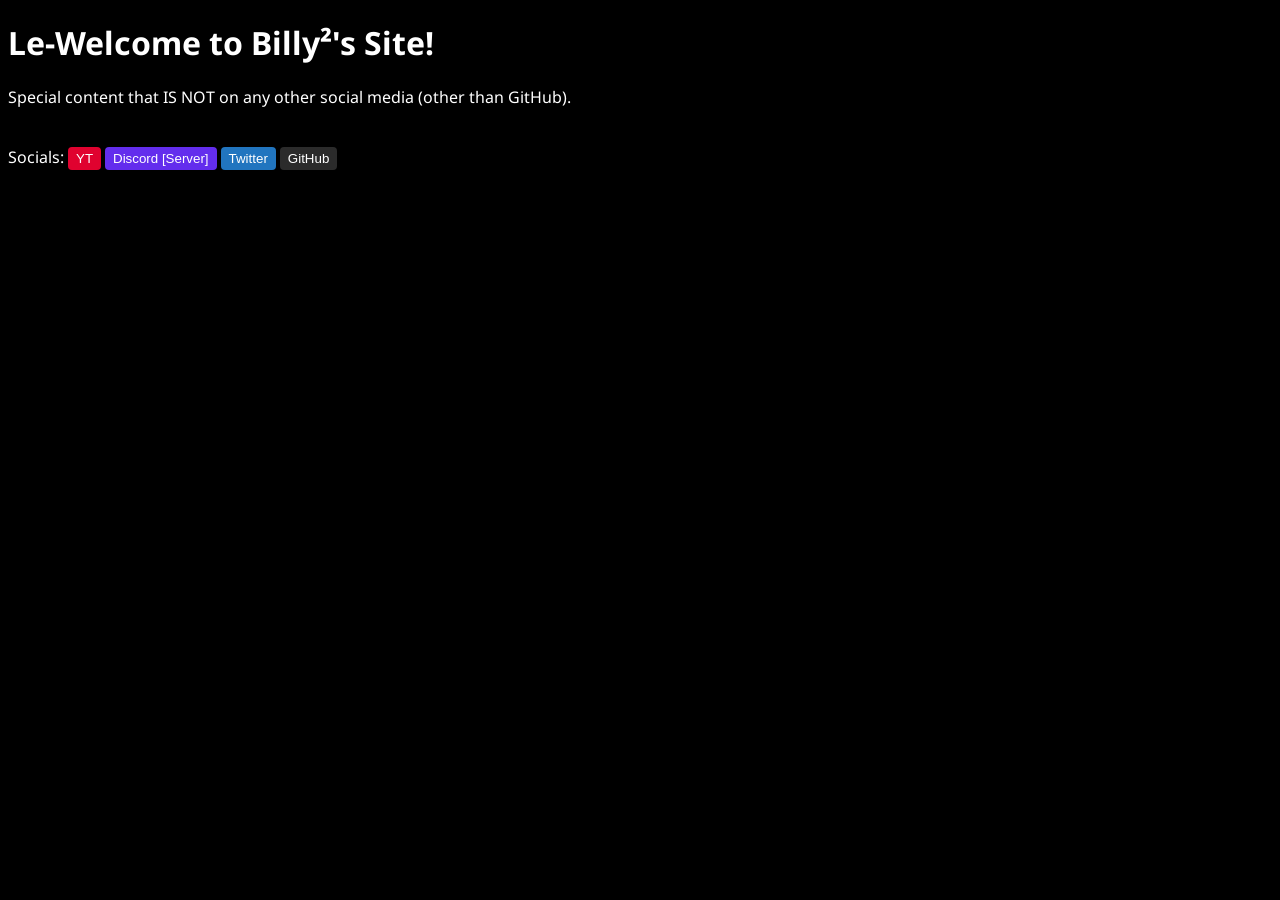
==== commit f11e119d: "Update index.html" ====
--- a/index.html
+++ b/index.html
@@ -23,15 +23,6 @@
 	<link rel="stylesheet" href="style.css">
 </head>
 <body>
-	<nav class="navbar">
-  		<a href="index.html" class="logo">Squared</a>
-  			<ul class="nav-links">
-			<li><a href="/">Home</a></li>
-			<li><a href="/about">About</a></li>
-			<li><a href="/files">Files</a></li>
-  			</ul>
-	</nav>
-
 	<h1>Le-Welcome to Billy²'s Site!</h1>
 	<p>Special content that IS NOT on any other social media (other than GitHub).</p>
 
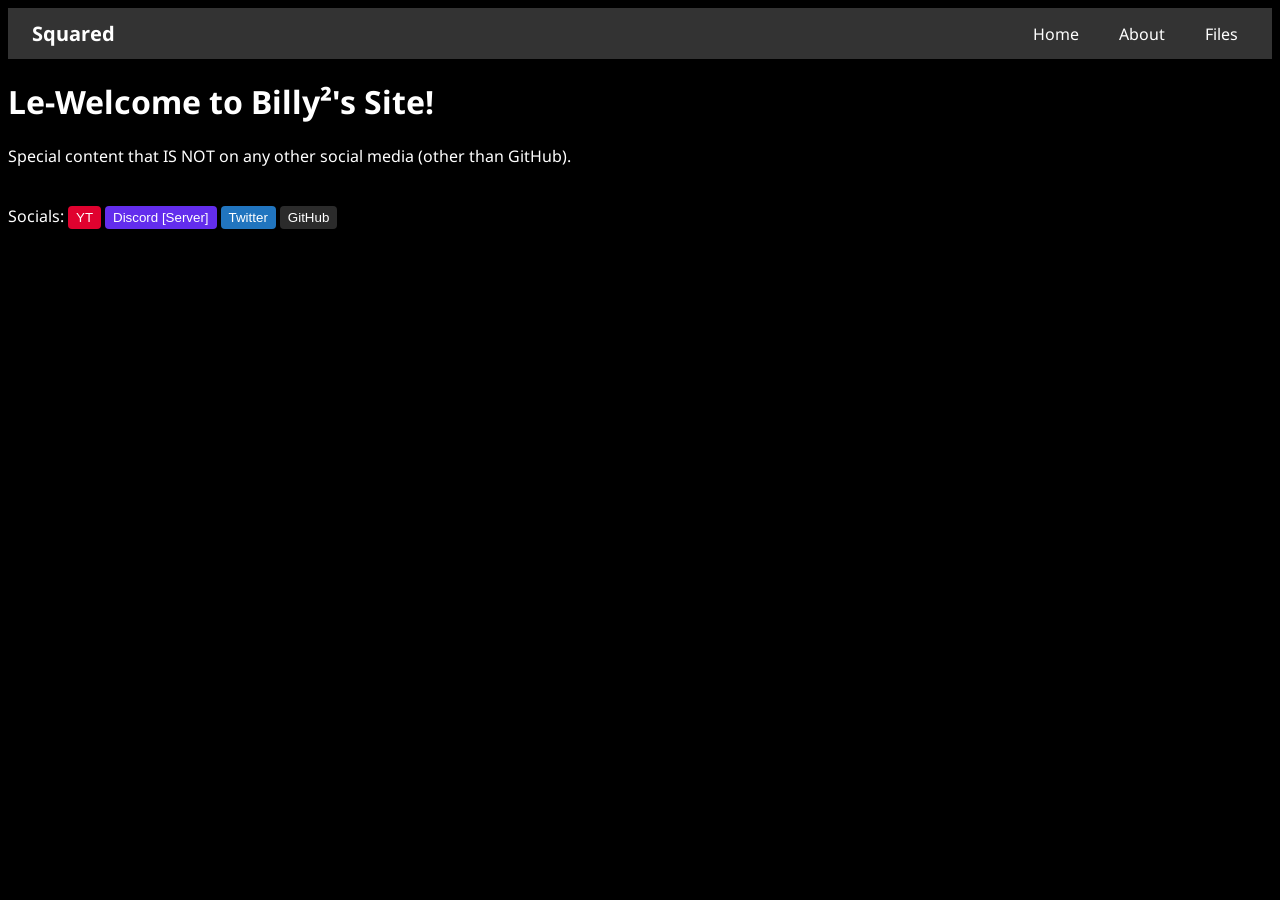
==== commit 9d4c40e5: "fix" ====
--- a/index.html
+++ b/index.html
@@ -23,6 +23,14 @@
 	<link rel="stylesheet" href="style.css">
 </head>
 <body>
+	<nav class="navbar">
+  		<a href="index.html" class="logo">Squared</a>
+  			<ul class="nav-links">
+			<li><a href="/">Home</a></li>
+			<li><a href="/about">About</a></li>
+			<li><a href="/files">Files</a></li>
+  			</ul>
+	</nav>
 	<h1>Le-Welcome to Billy²'s Site!</h1>
 	<p>Special content that IS NOT on any other social media (other than GitHub).</p>
 
